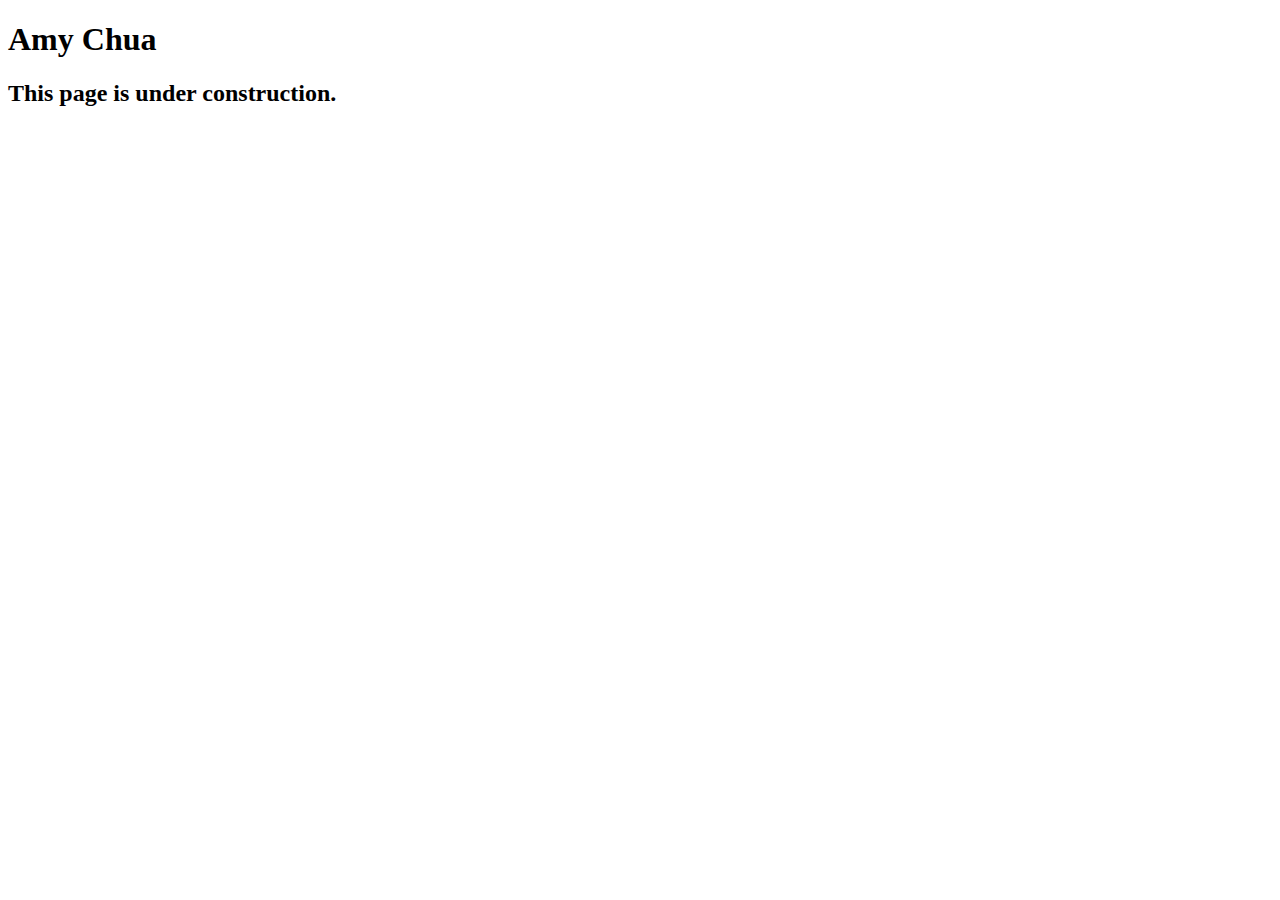
==== speakers/chua.html @ 87c5e171 "Initial commit" ====
<!DOCTYPE html>
<html lang="en">

<head>
	<meta charset="utf-8">
	<title>San Joaquin Valley Town Hall</title>
	<link rel="shortcut icon" href="images/favicon.ico">
</head>

<body>
	<main>
		<h1>Amy Chua</h1>
		<h2>This page is under construction.</h2>
	</main>
</body>

</html>
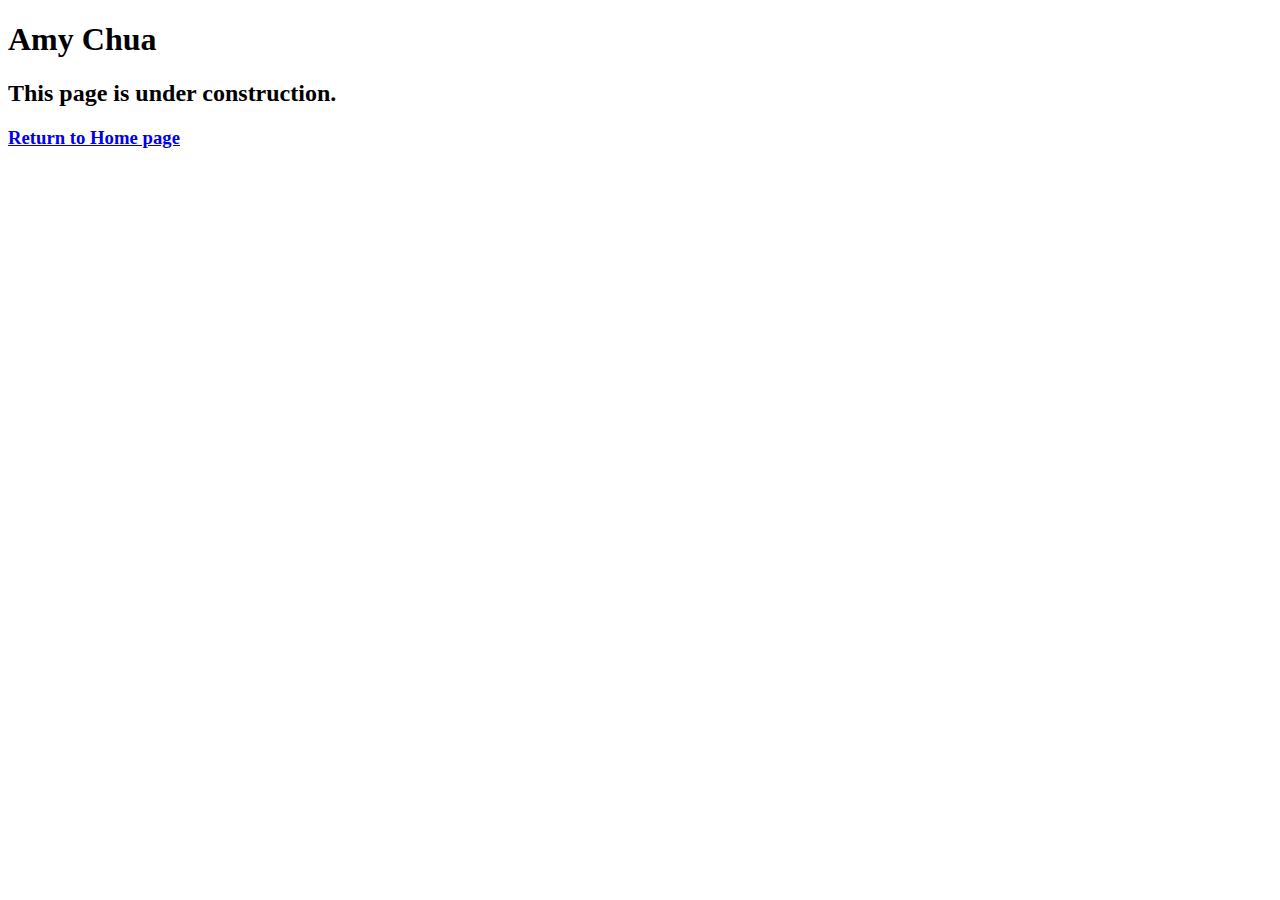
==== commit ea1500fe: "added "return to home page" for each of the speakers" ====
--- a/speakers/chua.html
+++ b/speakers/chua.html
@@ -11,6 +11,7 @@
 	<main>
 		<h1>Amy Chua</h1>
 		<h2>This page is under construction.</h2>
+		<h3><a href='../index.html'>Return to Home page</a></h3>
 	</main>
 </body>
 
